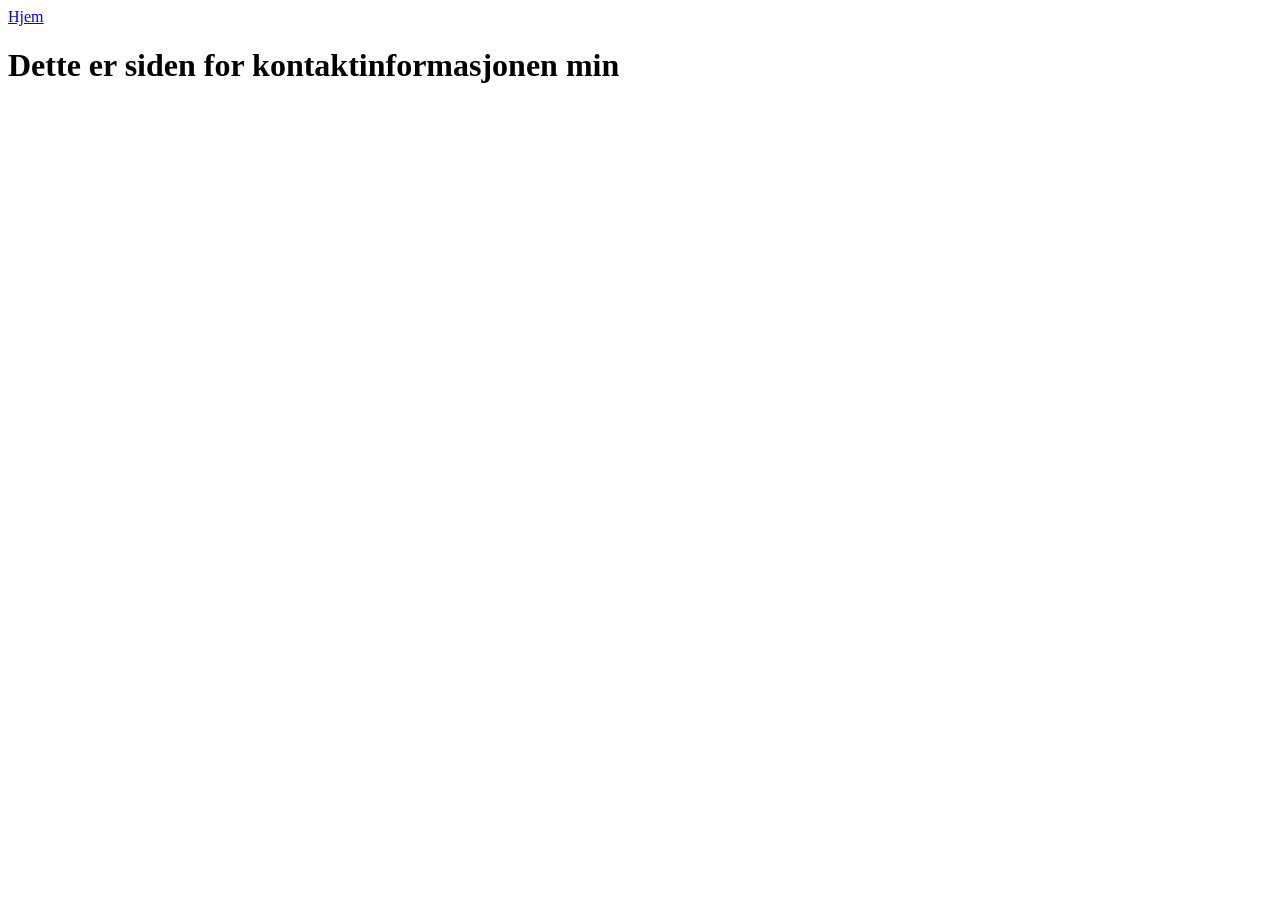
==== kontakt.html @ 7e2e8d4f "Add files via upload" ====
<!DOCTYPE html>

<!-- Engelsk språk -->
<html lang="en">

<head>

    <!-- Tegnforståelse-->
    <meta charset="UTF-8">

    <!-- responsiv design -->
    <meta name="viewport" content="width=device-width, initial-scale=1.0">

    <!-- Tittel -->
    <title>Kontaktinfo</title>
</head>


<body>

    <!-- Link til hjemmeside-->
    <a href="index.html">Hjem</a>

    <!-- Dette er siden for kontaktinformasjonen min -->
    <h1>Dette er siden for kontaktinformasjonen min</h1>
    
</body>


</html>
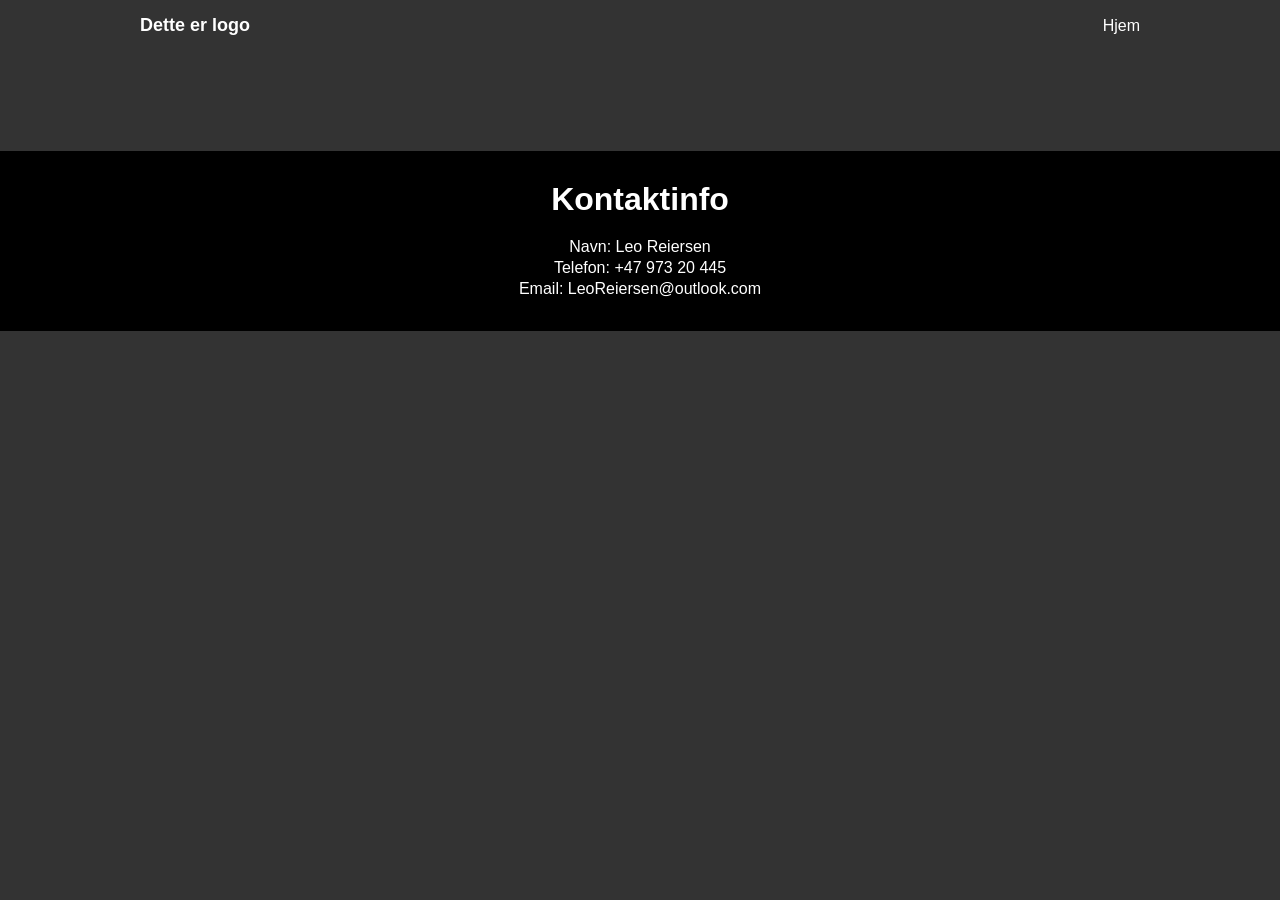
==== commit bb9b51a1: "Add files via upload" ====
--- a/kontakt.html
+++ b/kontakt.html
@@ -1,30 +1,54 @@
-<!DOCTYPE html>
+<!DOCTYPE html>   
 
 <!-- Engelsk språk -->
 <html lang="en">
 
 <head>
-
     <!-- Tegnforståelse-->
     <meta charset="UTF-8">
 
-    <!-- responsiv design -->
+    <!-- Responsiv design -->
     <meta name="viewport" content="width=device-width, initial-scale=1.0">
 
-    <!-- Tittel -->
-    <title>Kontaktinfo</title>
+    <!-- Tittel-->
+    <title>Min Kontaktinfo</title>
+
+    <!-- Link til CSS fil -->
+    <link rel="stylesheet" href="css/stylekontakt.css">
 </head>
 
+<body>
+    <header class = "header">                           <!--Header del med class for css styling-->
 
-<body>
+        <div class = "header-container">                               <!-- Div conatiner med egen class for enklere/mer detaljert styling -->
 
-    <!-- Link til hjemmeside-->
-    <a href="index.html">Hjem</a>
+            <a href="index.html" class = "logo"> Dette er logo </a>                                                       <!-- Logo -->
 
-    <!-- Dette er siden for kontaktinformasjonen min -->
-    <h1>Dette er siden for kontaktinformasjonen min</h1>
-    
+            <nav>                                                                <!--Navigasjonsmeny-->
+                <ul class = "lenker">
+                    <li><a href="index.html">Hjem</a></li>
+                </ul>
+            </nav>
+        </div>
+    </header>
+
+    <main>
+        <div class = "kontaktinfo">
+            <div class = "kontaktinfoboks">
+            <h1> Kontaktinfo</h1>
+            <p>Navn: Leo Reiersen</p>
+            <p>Telefon: +47 973 20 445</p>
+            <p>Email: LeoReiersen@outlook.com</p>
+            </div>
+        </div>
+
+    </main>
+
+
+
+
+
+
 </body>
 
-
 </html>
--- a/css/stylekontakt.css
+++ b/css/stylekontakt.css
@@ -0,0 +1,76 @@
+* {
+  margin: 0;
+  padding: 0;
+}
+
+html, body {
+    background-color: #333333;
+}
+
+.header {
+    background-color: #333333;
+    position: sticky;
+    left: 0;
+    top: 0;
+    z-index: 999;
+}
+
+/* header container styling for tekst og logo */
+.header-container {
+    max-width: 1000px;
+    margin: 0 auto;
+    padding: 15px;
+    
+    display: flex;
+    justify-content: space-between;
+    align-items: center;
+
+}
+
+.lenker {
+    /*list og display formatting*/
+    list-style-type: none;
+}
+
+.logo{
+    /*text formatting for logo*/
+    color: white;
+    text-decoration: none;
+    font-family: arial, sans-serif;
+    font-size: 18px;
+    font-weight: bold;
+}
+
+.lenker a {
+    /*text formatting for lenker*/
+    color: white;
+    text-decoration: none;
+    font-family: arial, sans-serif;
+    font-size: 16px;
+}
+
+.lenker a:hover {
+    /*lenker blir på hover*/
+    color: #7876f5;
+}
+
+.kontaktinfo {
+    text-align: center;
+    font-family: arial, sans-serif;
+    margin-top: 100px;
+    color: white;
+    
+}
+
+.kontaktinfoboks {
+    background-color: black;
+    padding: 30px;
+}
+
+.kontaktinfoboks h1 {
+    margin-bottom: 20px;
+}
+
+.kontaktinfoboks p {
+    margin-bottom: 3px;
+}
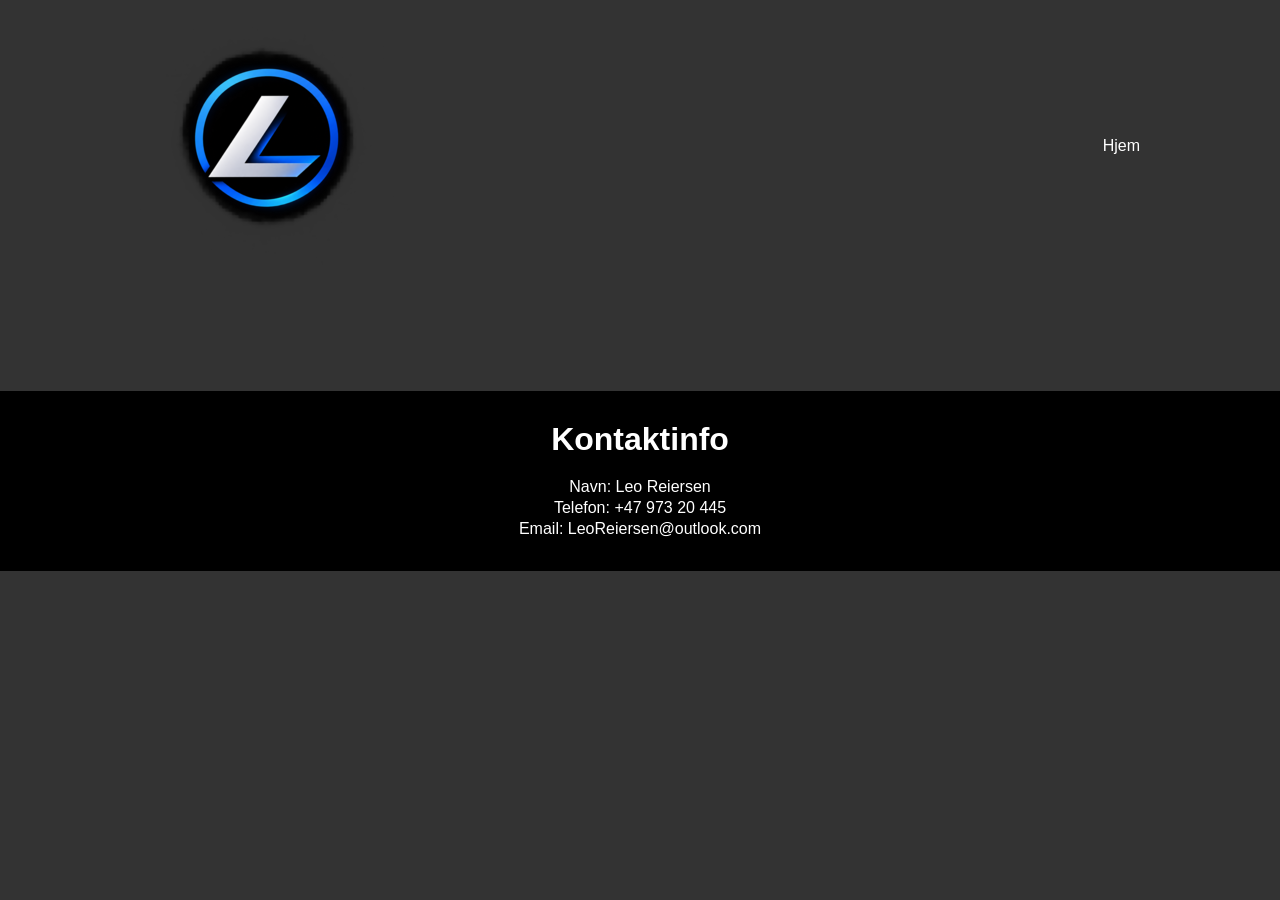
==== commit b4e41612: "Add files via upload" ====
--- a/kontakt.html
+++ b/kontakt.html
@@ -22,7 +22,9 @@
 
         <div class = "header-container">                               <!-- Div conatiner med egen class for enklere/mer detaljert styling -->
 
-            <a href="index.html" class = "logo"> Dette er logo </a>                                                       <!-- Logo -->
+            <a href="index.html" class = "logo">
+                <img src="bilder/Favicon logo.ico" alt="Logoen min" class = "logo-bilde">   <!-- Logo -->
+            </a>                                                       <!-- Logo -->
 
             <nav>                                                                <!--Navigasjonsmeny-->
                 <ul class = "lenker">
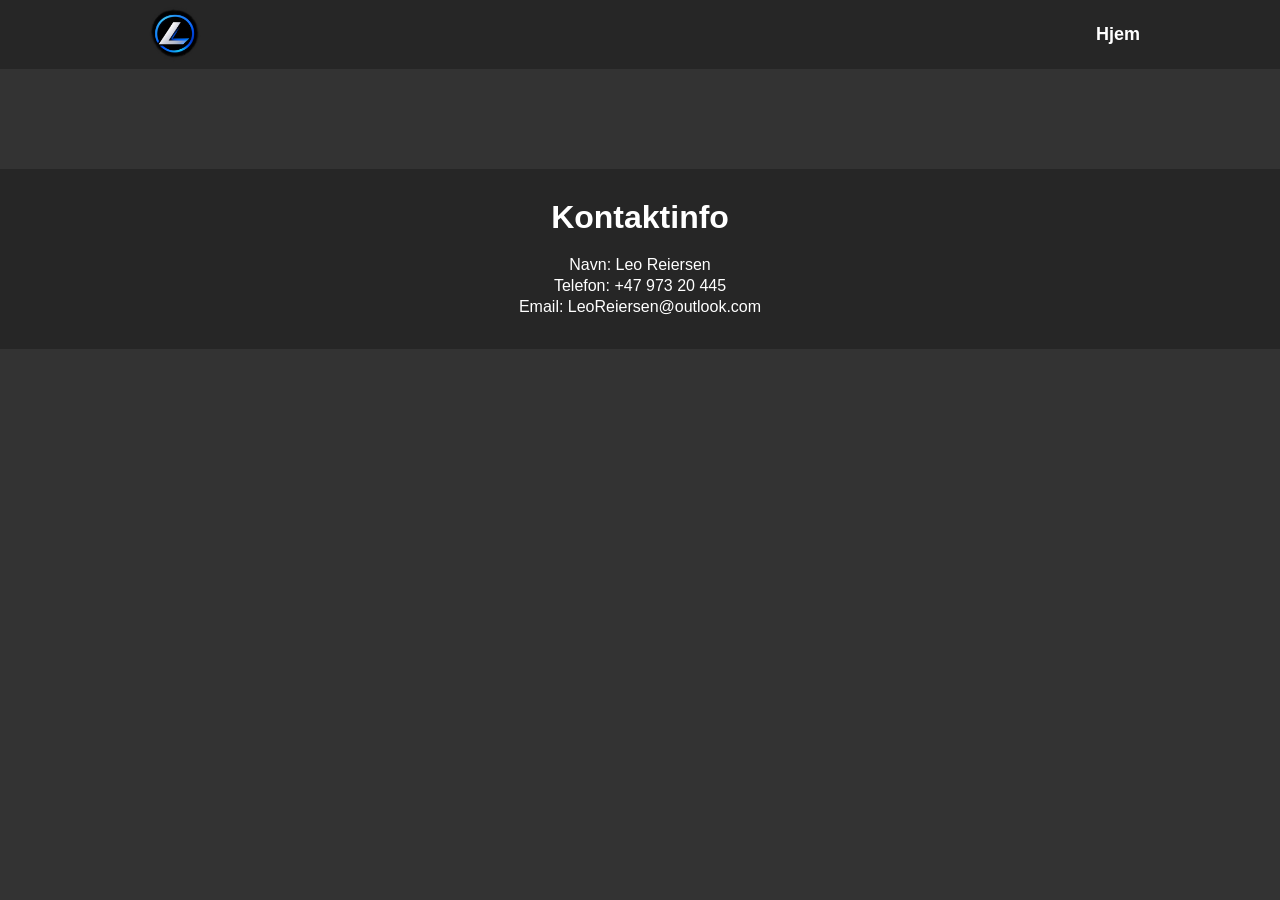
==== commit 1a17c89d: "Add files via upload" ====
--- a/kontakt.html
+++ b/kontakt.html
@@ -15,6 +15,9 @@
 
     <!-- Link til CSS fil -->
     <link rel="stylesheet" href="css/stylekontakt.css">
+
+    <!-- Fav icon -->
+    <link rel="icon" type="image/x-icon" href="bilder/Favicon logo.ico">
 </head>
 
 <body>
--- a/css/stylekontakt.css
+++ b/css/stylekontakt.css
@@ -8,7 +8,7 @@
 }
 
 .header {
-    background-color: #333333;
+    background-color: #262626;
     position: sticky;
     left: 0;
     top: 0;
@@ -27,13 +27,22 @@
 
 }
 
+.header-container img {
+    max-width: 70px;
+    height: auto;
+    max-height: 70px;
+    object-fit: cover;
+    margin-top: -15px;
+    margin-bottom: -20px;
+}
+
 .lenker {
     /*list og display formatting*/
     list-style-type: none;
 }
 
-.logo{
-    /*text formatting for logo*/
+.lenker a {
+    /*text formatting for lenker*/
     color: white;
     text-decoration: none;
     font-family: arial, sans-serif;
@@ -41,17 +50,9 @@
     font-weight: bold;
 }
 
-.lenker a {
-    /*text formatting for lenker*/
-    color: white;
-    text-decoration: none;
-    font-family: arial, sans-serif;
-    font-size: 16px;
-}
-
 .lenker a:hover {
     /*lenker blir på hover*/
-    color: #7876f5;
+    color: #CCCCCC;
 }
 
 .kontaktinfo {
@@ -63,8 +64,9 @@
 }
 
 .kontaktinfoboks {
-    background-color: black;
+    background-color: #262626;
     padding: 30px;
+    text-decoration: none;
 }
 
 .kontaktinfoboks h1 {
